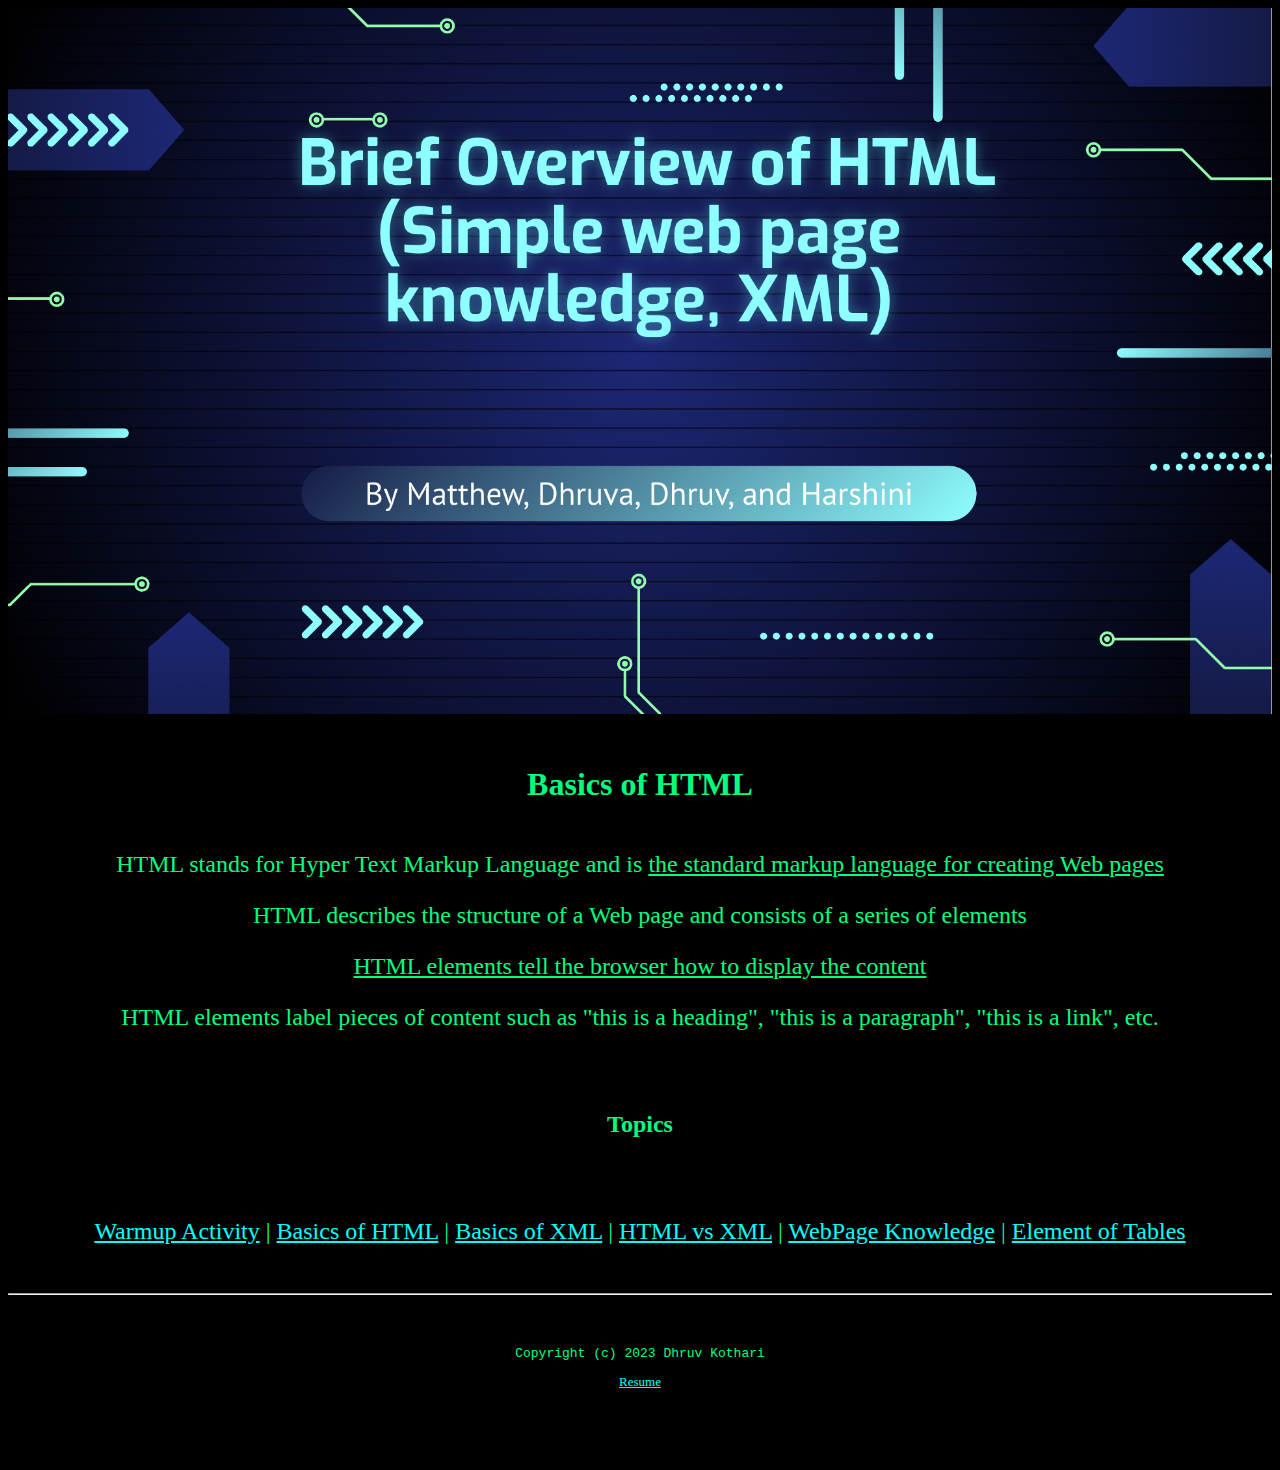
==== index.html @ 225bcf98 "Update index.html" ====
<!doctype html>

<!-- this is a comment for human! -->

<html lang="en">
    

    <header>
      <title>Basics of HTML </title>
      <link rel="stylesheet" href="css/master.css">
      <link rel="shortcut" href="favicon.ico" type+"image/x-icon">
      <link rel="FaviconIcon" href="favicon.ico" type+"image/x-icon">
      <meta name="viewport" content+"width=device-width, initial-scale=1, shrink-to-fit=no">
      <meta name="name" content="Basics of HTML">
    </header>

  <body>
    <img src="images/Webpage.png" width="100%" alt="banner">
    <h1 style="font-color: cyan">Basics of HTML</h1>
   
    <p style="font-size: x-large">HTML stands for Hyper Text Markup Language and is <u>the standard markup language for creating Web pages</u></p>
    <p style="font-size: x-large">HTML describes the structure of a Web page and consists of a series of elements</p>
    <p style="font-size: x-large"><u>HTML elements tell the browser how to display the content</u></p>
    <p style="font-size: x-large">HTML elements label pieces of content such as "this is a heading", "this is a paragraph", "this is a link", etc.</p>
  

     
    <h2 style="font-size: x-large">Topics</h2>
    <p style="font-size: x-large"><a href="https://docs.google.com/presentation/d/1jy60JE0xSI-90LknZEF0smz5LXqtq-J0wc_MuTP9NAA/edit#slide=id.gf11272de0f_0_12">Warmup Activity</a> | <a href="https://docs.google.com/presentation/d/1VsDrv4l97HtyNFh-ckf9aQcrUETmiGeHy9Tt8xiNHDA/edit#slide=id.g1cf642ed892_0_0">Basics of HTML</a> | <a href="https://docs.google.com/presentation/d/1UpvzbwFO-kP8NYRQ6LxzGzX2exPzfLP67YLfWJepoqA/edit#slide=id.gedfa3e31c0_2_19636">Basics of XML</a> | <a href="https://docs.google.com/presentation/d/1sDJkdKznRHD0ZuOuAIM4zVMKbvVoFqOB1wdAQLhy5hU/edit#slide=id.gedfa3e31c0_2_20391">HTML vs XML</a> | <a href="https://docs.google.com/presentation/d/1ZkNgZH5e6o8GA4PyDyfAVccNHigGqTuFD-IJ40HyTKM/edit#slide=id.g1d7480a880e_0_0">WebPage Knowledge</a> | <a href="https://docs.google.com/presentation/d/1yk6zP0r0FAB0nqgRIEFgFq9NGmJekIP2D8DvL90flzE/edit#slide=id.g1fb4a26d24d_2_0">Element of Tables</a></p>


  </body>


  <footer>
    <hr>
    <code>Copyright (c) 2023 Dhruv Kothari</code>
        <p style="font-size: small"><a href="resume.html">Resume</a></p>
  </footer>

</html>
---- css/master.css ----
/* Cascading stylesheet for the website */

/* Text inside these asterisks and slashes are comments for human */

  a {
    color:cyan;* set the text color to blue here */
    text-decoration: none; /* This means we do not want hyperlinks to be underlined */
  }

  a:hover {
    color:cyan;/* set the text color to red here */
    text-decoration: none; /* This means we do not want hyperlinks to be underlined */
  }

  body {
    background-color: black;/* set the background color here */
    color:SpringGreen;/* set the text color to black here */
    font-family:Ariel, Helvetica, sans-serif, 100; /* set the font here */
    text-align: center;/* set the text alignment here */
   
   }

  footer {
    margin-top: 0.5rem;
    margin-bottom: 5rem;
  }

  h1 {
    margin-bottom: 3rem;
    margin-top: 3rem;
   }

 

  h2 {
    margin-bottom:5rem;
    margin-top: 5rem;
    
    color: SpringGreen; /* set the text color of to #075AAB here */
    /* set both the bottom margin and top margin to 2.5rem here */
   }

  h3 {
    margin-bottom: 2rem;
    margin-top: 2rem;
    
    color: SpringGreen;
  }

  h4 {
    margin-bottom: 5rem;
    margin-top: 5rem;
  }

  h5 {
    margin-top: 3rem;
  }

  hr {
    margin-bottom: 3rem;
    margin-top: 3rem;
  }

  /* this controls how the bullet points in the resume page looks */
  ul {
    display: table;
    margin: 0 auto;
    text-align: left;
  }
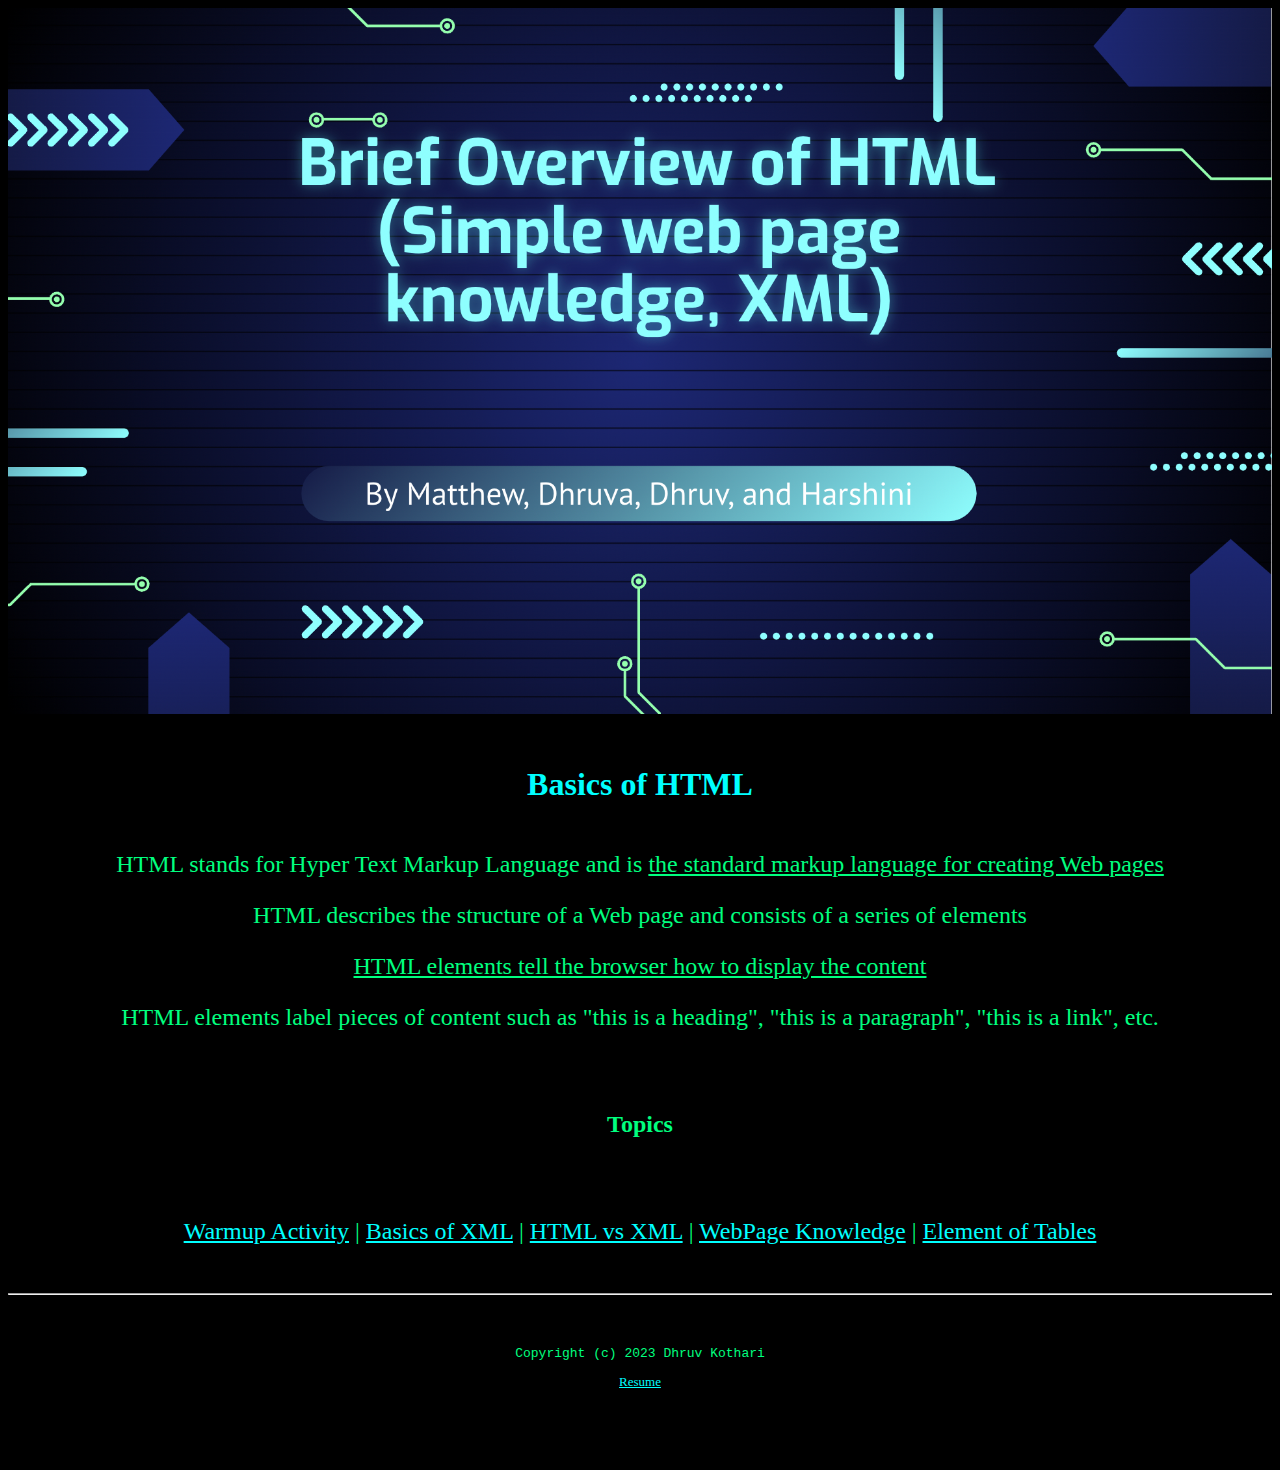
==== commit 13cccc96: "Update index.html" ====
--- a/index.html
+++ b/index.html
@@ -26,7 +26,7 @@
 
      
     <h2 style="font-size: x-large">Topics</h2>
-    <p style="font-size: x-large"><a href="https://docs.google.com/presentation/d/1jy60JE0xSI-90LknZEF0smz5LXqtq-J0wc_MuTP9NAA/edit#slide=id.gf11272de0f_0_12">Warmup Activity</a> | <a href="https://docs.google.com/presentation/d/1VsDrv4l97HtyNFh-ckf9aQcrUETmiGeHy9Tt8xiNHDA/edit#slide=id.g1cf642ed892_0_0">Basics of HTML</a> | <a href="https://docs.google.com/presentation/d/1UpvzbwFO-kP8NYRQ6LxzGzX2exPzfLP67YLfWJepoqA/edit#slide=id.gedfa3e31c0_2_19636">Basics of XML</a> | <a href="https://docs.google.com/presentation/d/1sDJkdKznRHD0ZuOuAIM4zVMKbvVoFqOB1wdAQLhy5hU/edit#slide=id.gedfa3e31c0_2_20391">HTML vs XML</a> | <a href="https://docs.google.com/presentation/d/1ZkNgZH5e6o8GA4PyDyfAVccNHigGqTuFD-IJ40HyTKM/edit#slide=id.g1d7480a880e_0_0">WebPage Knowledge</a> | <a href="https://docs.google.com/presentation/d/1yk6zP0r0FAB0nqgRIEFgFq9NGmJekIP2D8DvL90flzE/edit#slide=id.g1fb4a26d24d_2_0">Element of Tables</a></p>
+    <p style="font-size: x-large"><a href="https://docs.google.com/presentation/d/1jy60JE0xSI-90LknZEF0smz5LXqtq-J0wc_MuTP9NAA/edit#slide=id.gf11272de0f_0_12">Warmup Activity</a> | <a href="https://docs.google.com/presentation/d/1UpvzbwFO-kP8NYRQ6LxzGzX2exPzfLP67YLfWJepoqA/edit#slide=id.gedfa3e31c0_2_19636">Basics of XML</a> | <a href="https://docs.google.com/presentation/d/1sDJkdKznRHD0ZuOuAIM4zVMKbvVoFqOB1wdAQLhy5hU/edit#slide=id.gedfa3e31c0_2_20391">HTML vs XML</a> | <a href="https://docs.google.com/presentation/d/1ZkNgZH5e6o8GA4PyDyfAVccNHigGqTuFD-IJ40HyTKM/edit#slide=id.g1d7480a880e_0_0">WebPage Knowledge</a> | <a href="https://docs.google.com/presentation/d/1yk6zP0r0FAB0nqgRIEFgFq9NGmJekIP2D8DvL90flzE/edit#slide=id.g1fb4a26d24d_2_0">Element of Tables</a></p>
 
 
   </body>
--- a/css/master.css
+++ b/css/master.css
@@ -28,6 +28,7 @@
   h1 {
     margin-bottom: 3rem;
     margin-top: 3rem;
+    color:cyan;
    }
 
  
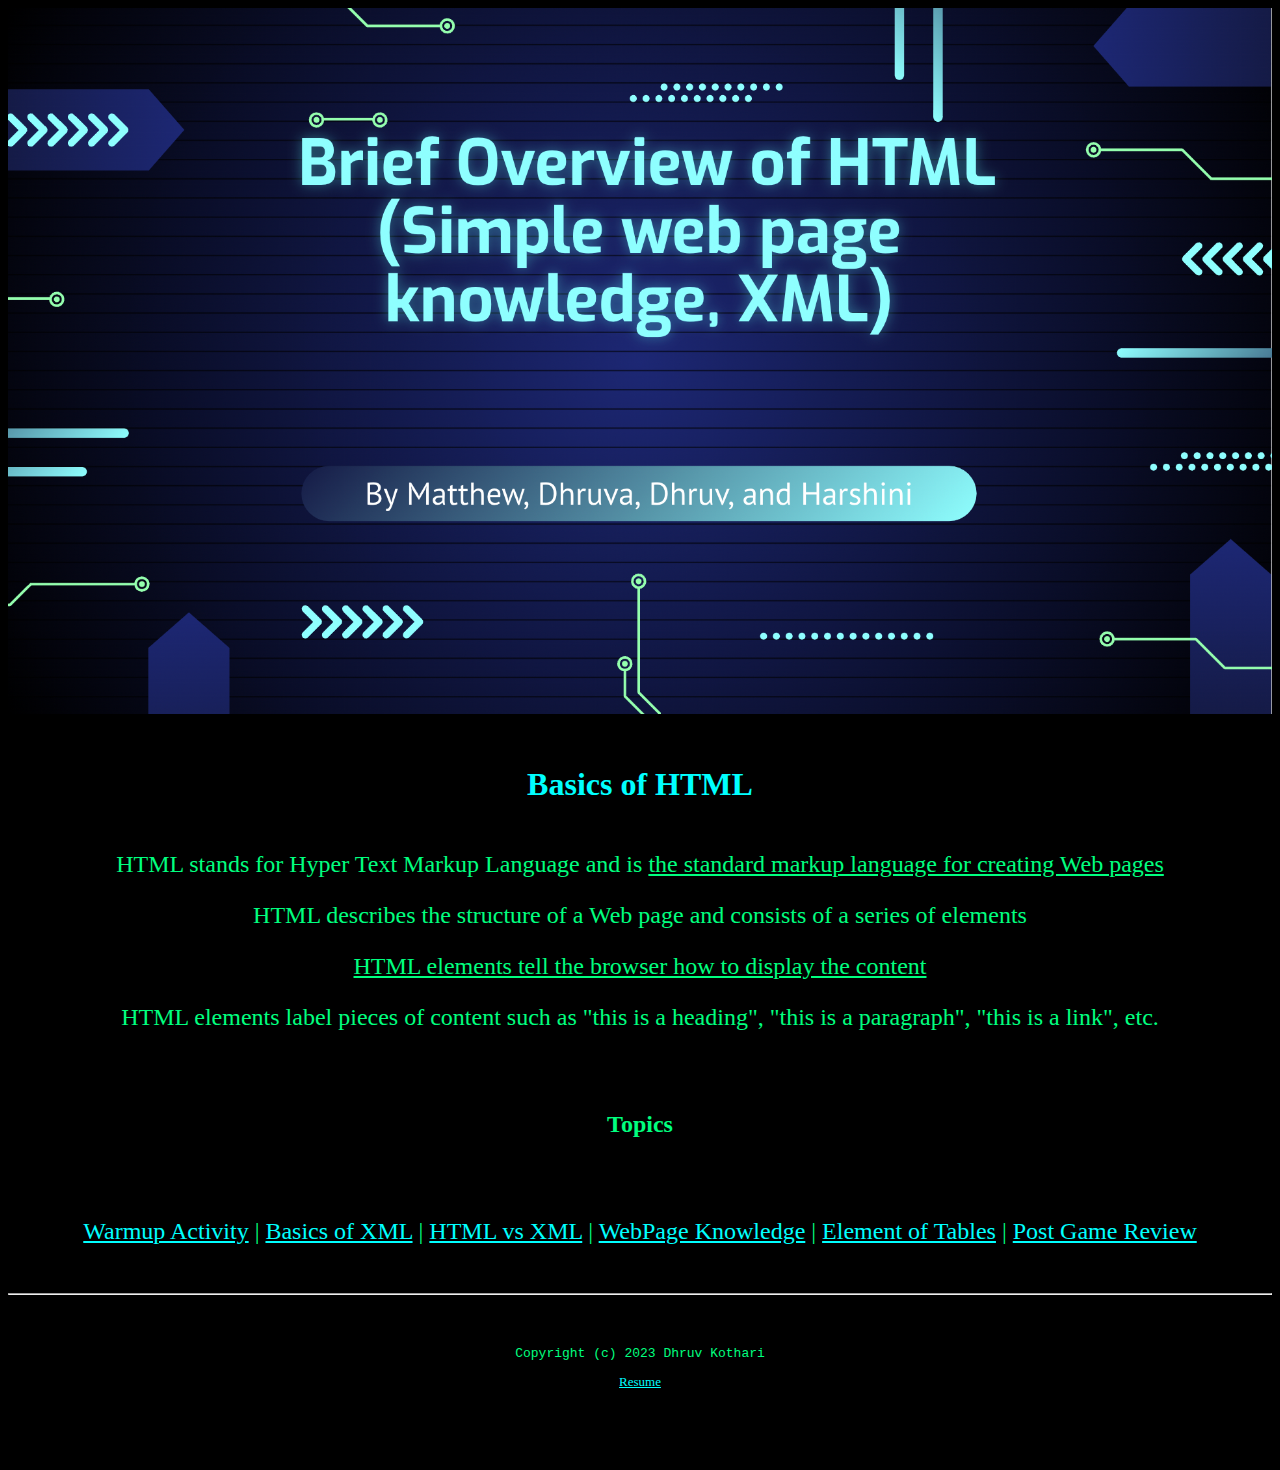
==== commit bce5e146: "Update index.html" ====
--- a/index.html
+++ b/index.html
@@ -26,7 +26,7 @@
 
      
     <h2 style="font-size: x-large">Topics</h2>
-    <p style="font-size: x-large"><a href="https://docs.google.com/presentation/d/1jy60JE0xSI-90LknZEF0smz5LXqtq-J0wc_MuTP9NAA/edit#slide=id.gf11272de0f_0_12">Warmup Activity</a> | <a href="https://docs.google.com/presentation/d/1UpvzbwFO-kP8NYRQ6LxzGzX2exPzfLP67YLfWJepoqA/edit#slide=id.gedfa3e31c0_2_19636">Basics of XML</a> | <a href="https://docs.google.com/presentation/d/1sDJkdKznRHD0ZuOuAIM4zVMKbvVoFqOB1wdAQLhy5hU/edit#slide=id.gedfa3e31c0_2_20391">HTML vs XML</a> | <a href="https://docs.google.com/presentation/d/1ZkNgZH5e6o8GA4PyDyfAVccNHigGqTuFD-IJ40HyTKM/edit#slide=id.g1d7480a880e_0_0">WebPage Knowledge</a> | <a href="https://docs.google.com/presentation/d/1yk6zP0r0FAB0nqgRIEFgFq9NGmJekIP2D8DvL90flzE/edit#slide=id.g1fb4a26d24d_2_0">Element of Tables</a></p>
+    <p style="font-size: x-large"><a href="https://docs.google.com/presentation/d/1jy60JE0xSI-90LknZEF0smz5LXqtq-J0wc_MuTP9NAA/edit#slide=id.gf11272de0f_0_12">Warmup Activity</a> | <a href="https://docs.google.com/presentation/d/1UpvzbwFO-kP8NYRQ6LxzGzX2exPzfLP67YLfWJepoqA/edit#slide=id.gedfa3e31c0_2_19636">Basics of XML</a> | <a href="https://docs.google.com/presentation/d/1sDJkdKznRHD0ZuOuAIM4zVMKbvVoFqOB1wdAQLhy5hU/edit#slide=id.gedfa3e31c0_2_20391">HTML vs XML</a> | <a href="https://docs.google.com/presentation/d/1ZkNgZH5e6o8GA4PyDyfAVccNHigGqTuFD-IJ40HyTKM/edit#slide=id.g1d7480a880e_0_0">WebPage Knowledge</a> | <a href="https://docs.google.com/presentation/d/1yk6zP0r0FAB0nqgRIEFgFq9NGmJekIP2D8DvL90flzE/edit#slide=id.g1fb4a26d24d_2_0">Element of Tables</a> | <a href="https://docs.google.com/presentation/d/1YDOBuOmviZxlCbC8-bCtbwh047DUfHMaT59yCtmZw-g/edit#slide=id.g1fb4a26d24d_0_6">Post Game Review</a></p>
 
 
   </body>
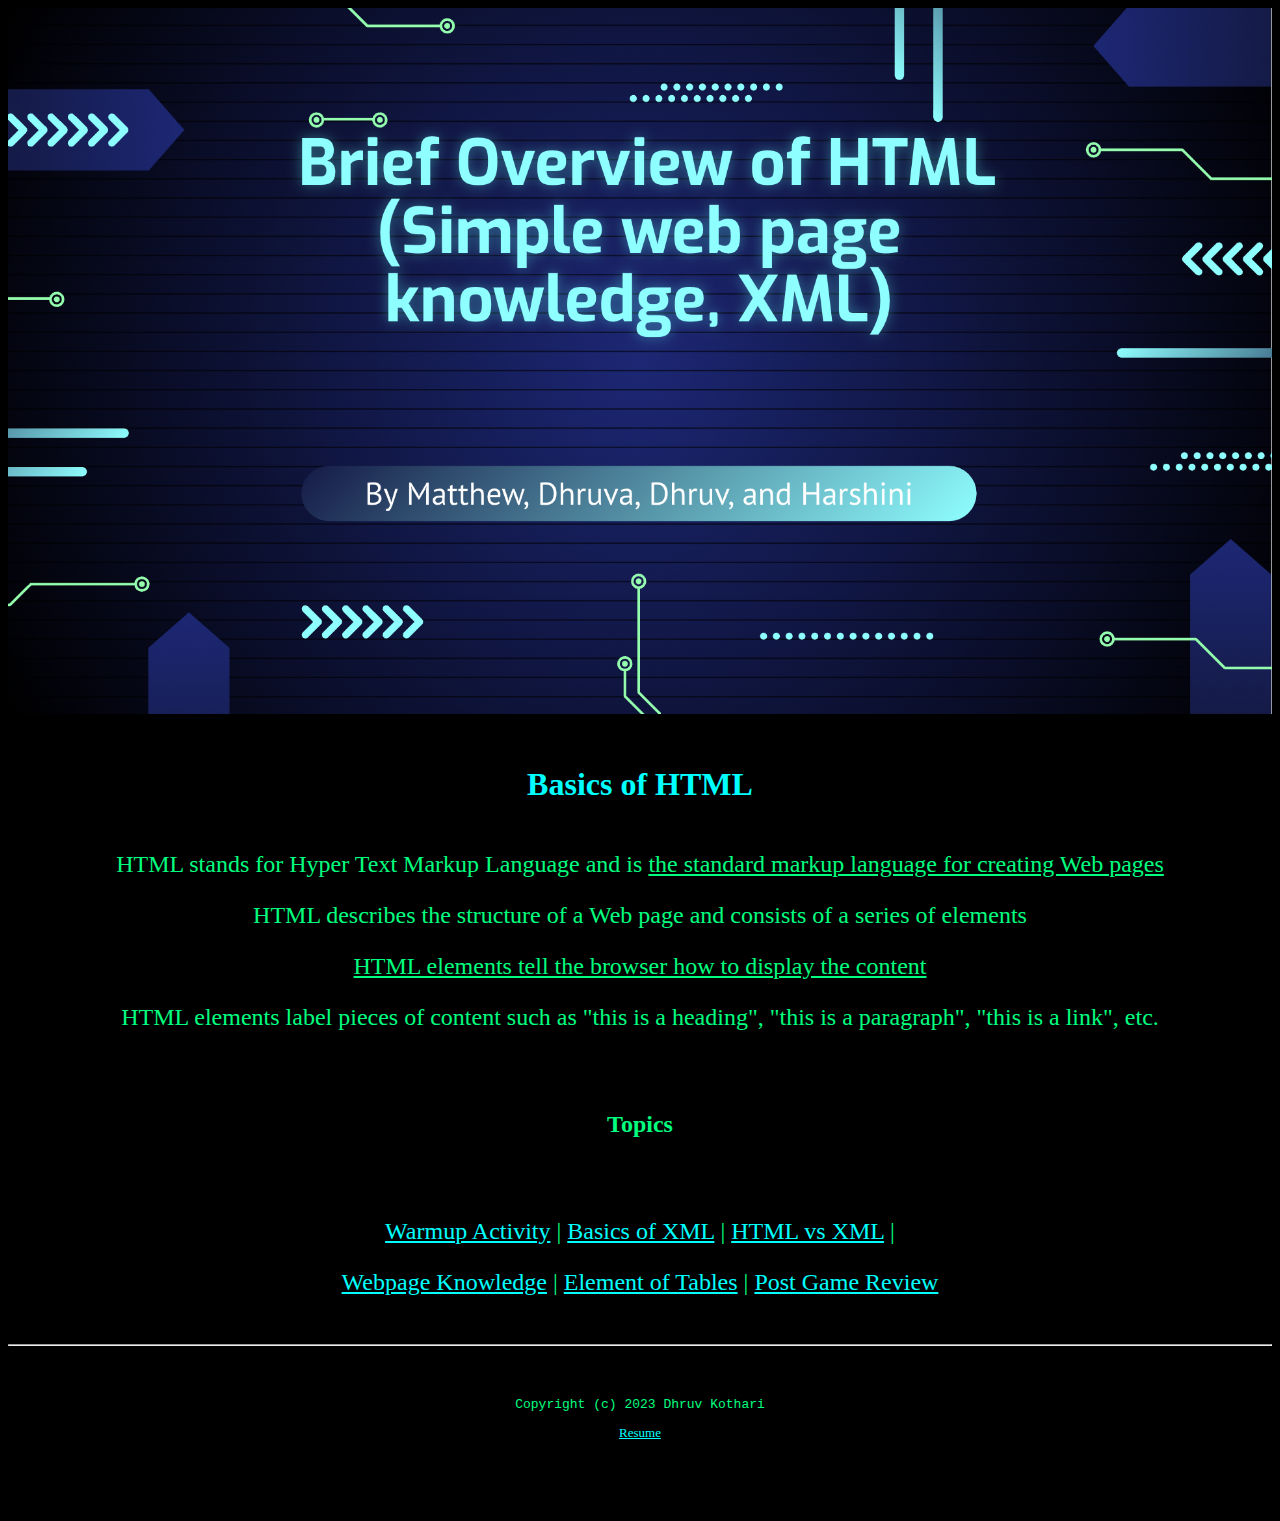
==== commit 7f7d1886: "Update index.html" ====
--- a/index.html
+++ b/index.html
@@ -26,8 +26,8 @@
 
      
     <h2 style="font-size: x-large">Topics</h2>
-    <p style="font-size: x-large"><a href="https://docs.google.com/presentation/d/1jy60JE0xSI-90LknZEF0smz5LXqtq-J0wc_MuTP9NAA/edit#slide=id.gf11272de0f_0_12">Warmup Activity</a> | <a href="https://docs.google.com/presentation/d/1UpvzbwFO-kP8NYRQ6LxzGzX2exPzfLP67YLfWJepoqA/edit#slide=id.gedfa3e31c0_2_19636">Basics of XML</a> | <a href="https://docs.google.com/presentation/d/1sDJkdKznRHD0ZuOuAIM4zVMKbvVoFqOB1wdAQLhy5hU/edit#slide=id.gedfa3e31c0_2_20391">HTML vs XML</a> | <a href="https://docs.google.com/presentation/d/1ZkNgZH5e6o8GA4PyDyfAVccNHigGqTuFD-IJ40HyTKM/edit#slide=id.g1d7480a880e_0_0">WebPage Knowledge</a> | <a href="https://docs.google.com/presentation/d/1yk6zP0r0FAB0nqgRIEFgFq9NGmJekIP2D8DvL90flzE/edit#slide=id.g1fb4a26d24d_2_0">Element of Tables</a> | <a href="https://docs.google.com/presentation/d/1YDOBuOmviZxlCbC8-bCtbwh047DUfHMaT59yCtmZw-g/edit#slide=id.g1fb4a26d24d_0_6">Post Game Review</a></p>
-
+    <p style="font-size: x-large"><a href="https://docs.google.com/presentation/d/1jy60JE0xSI-90LknZEF0smz5LXqtq-J0wc_MuTP9NAA/edit#slide=id.gf11272de0f_0_12">Warmup Activity</a> | <a href="https://docs.google.com/presentation/d/1UpvzbwFO-kP8NYRQ6LxzGzX2exPzfLP67YLfWJepoqA/edit#slide=id.gedfa3e31c0_2_19636">Basics of XML</a> | <a href="https://docs.google.com/presentation/d/1sDJkdKznRHD0ZuOuAIM4zVMKbvVoFqOB1wdAQLhy5hU/edit#slide=id.gedfa3e31c0_2_20391">HTML vs XML</a> | </p>
+    <p style="font-size: x-large"><a href="https://docs.google.com/presentation/d/1ZkNgZH5e6o8GA4PyDyfAVccNHigGqTuFD-IJ40HyTKM/edit#slide=id.g1d7480a880e_0_0">Webpage Knowledge</a> | <a href="https://docs.google.com/presentation/d/1yk6zP0r0FAB0nqgRIEFgFq9NGmJekIP2D8DvL90flzE/edit#slide=id.g1fb4a26d24d_2_0">Element of Tables</a> | <a href="https://docs.google.com/presentation/d/1YDOBuOmviZxlCbC8-bCtbwh047DUfHMaT59yCtmZw-g/edit#slide=id.g1fb4a26d24d_0_6">Post Game Review</a>
 
   </body>
 
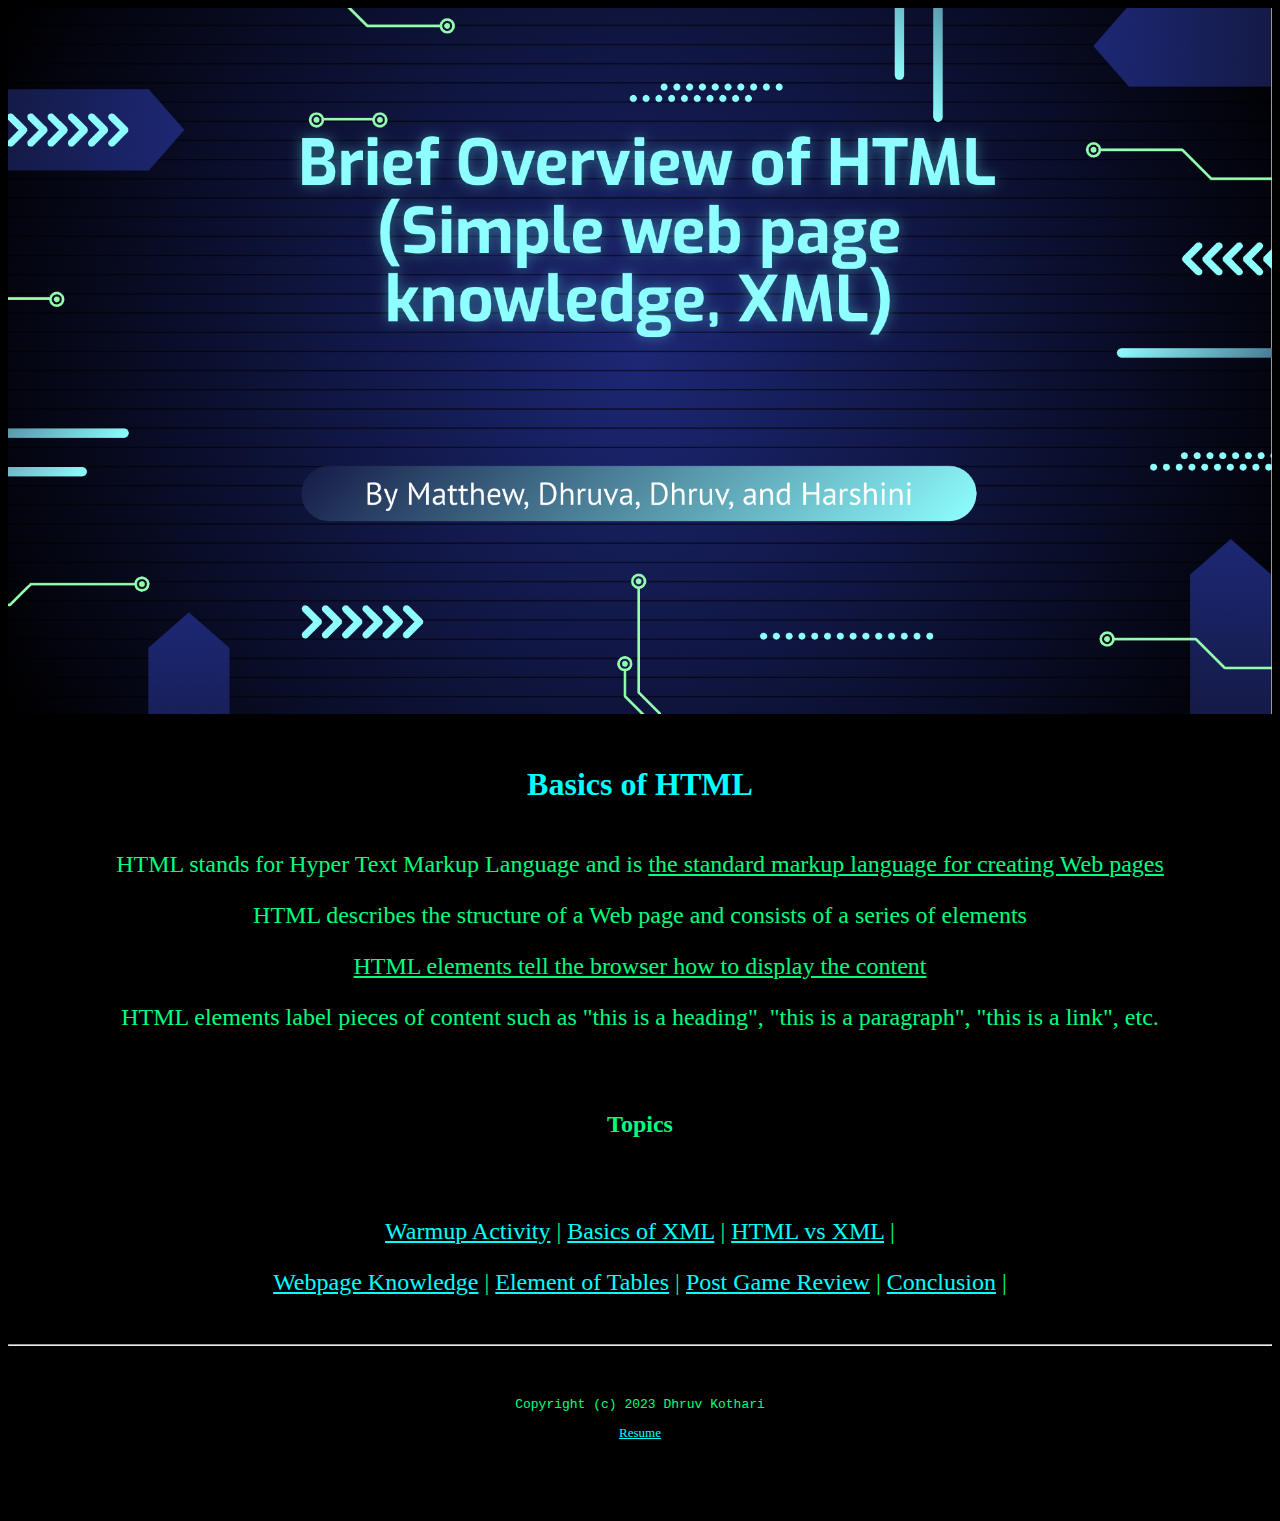
==== commit 524b043f: "Update index.html" ====
--- a/index.html
+++ b/index.html
@@ -27,7 +27,7 @@
      
     <h2 style="font-size: x-large">Topics</h2>
     <p style="font-size: x-large"><a href="https://docs.google.com/presentation/d/1jy60JE0xSI-90LknZEF0smz5LXqtq-J0wc_MuTP9NAA/edit#slide=id.gf11272de0f_0_12">Warmup Activity</a> | <a href="https://docs.google.com/presentation/d/1UpvzbwFO-kP8NYRQ6LxzGzX2exPzfLP67YLfWJepoqA/edit#slide=id.gedfa3e31c0_2_19636">Basics of XML</a> | <a href="https://docs.google.com/presentation/d/1sDJkdKznRHD0ZuOuAIM4zVMKbvVoFqOB1wdAQLhy5hU/edit#slide=id.gedfa3e31c0_2_20391">HTML vs XML</a> | </p>
-    <p style="font-size: x-large"><a href="https://docs.google.com/presentation/d/1ZkNgZH5e6o8GA4PyDyfAVccNHigGqTuFD-IJ40HyTKM/edit#slide=id.g1d7480a880e_0_0">Webpage Knowledge</a> | <a href="https://docs.google.com/presentation/d/1yk6zP0r0FAB0nqgRIEFgFq9NGmJekIP2D8DvL90flzE/edit#slide=id.g1fb4a26d24d_2_0">Element of Tables</a> | <a href="https://docs.google.com/presentation/d/1YDOBuOmviZxlCbC8-bCtbwh047DUfHMaT59yCtmZw-g/edit#slide=id.g1fb4a26d24d_0_6">Post Game Review</a>
+    <p style="font-size: x-large"><a href="https://docs.google.com/presentation/d/1ZkNgZH5e6o8GA4PyDyfAVccNHigGqTuFD-IJ40HyTKM/edit#slide=id.g1d7480a880e_0_0">Webpage Knowledge</a> | <a href="https://docs.google.com/presentation/d/1yk6zP0r0FAB0nqgRIEFgFq9NGmJekIP2D8DvL90flzE/edit#slide=id.g1fb4a26d24d_2_0">Element of Tables</a> | <a href="https://docs.google.com/presentation/d/1YDOBuOmviZxlCbC8-bCtbwh047DUfHMaT59yCtmZw-g/edit#slide=id.g1fb4a26d24d_0_6">Post Game Review</a> | <a href="https://docs.google.com/presentation/d/1YDOBuOmviZxlCbC8-bCtbwh047DUfHMaT59yCtmZw-g/edit#slide=id.g1fb4a26d24d_0_6">Conclusion</a> | </p>
 
   </body>
 
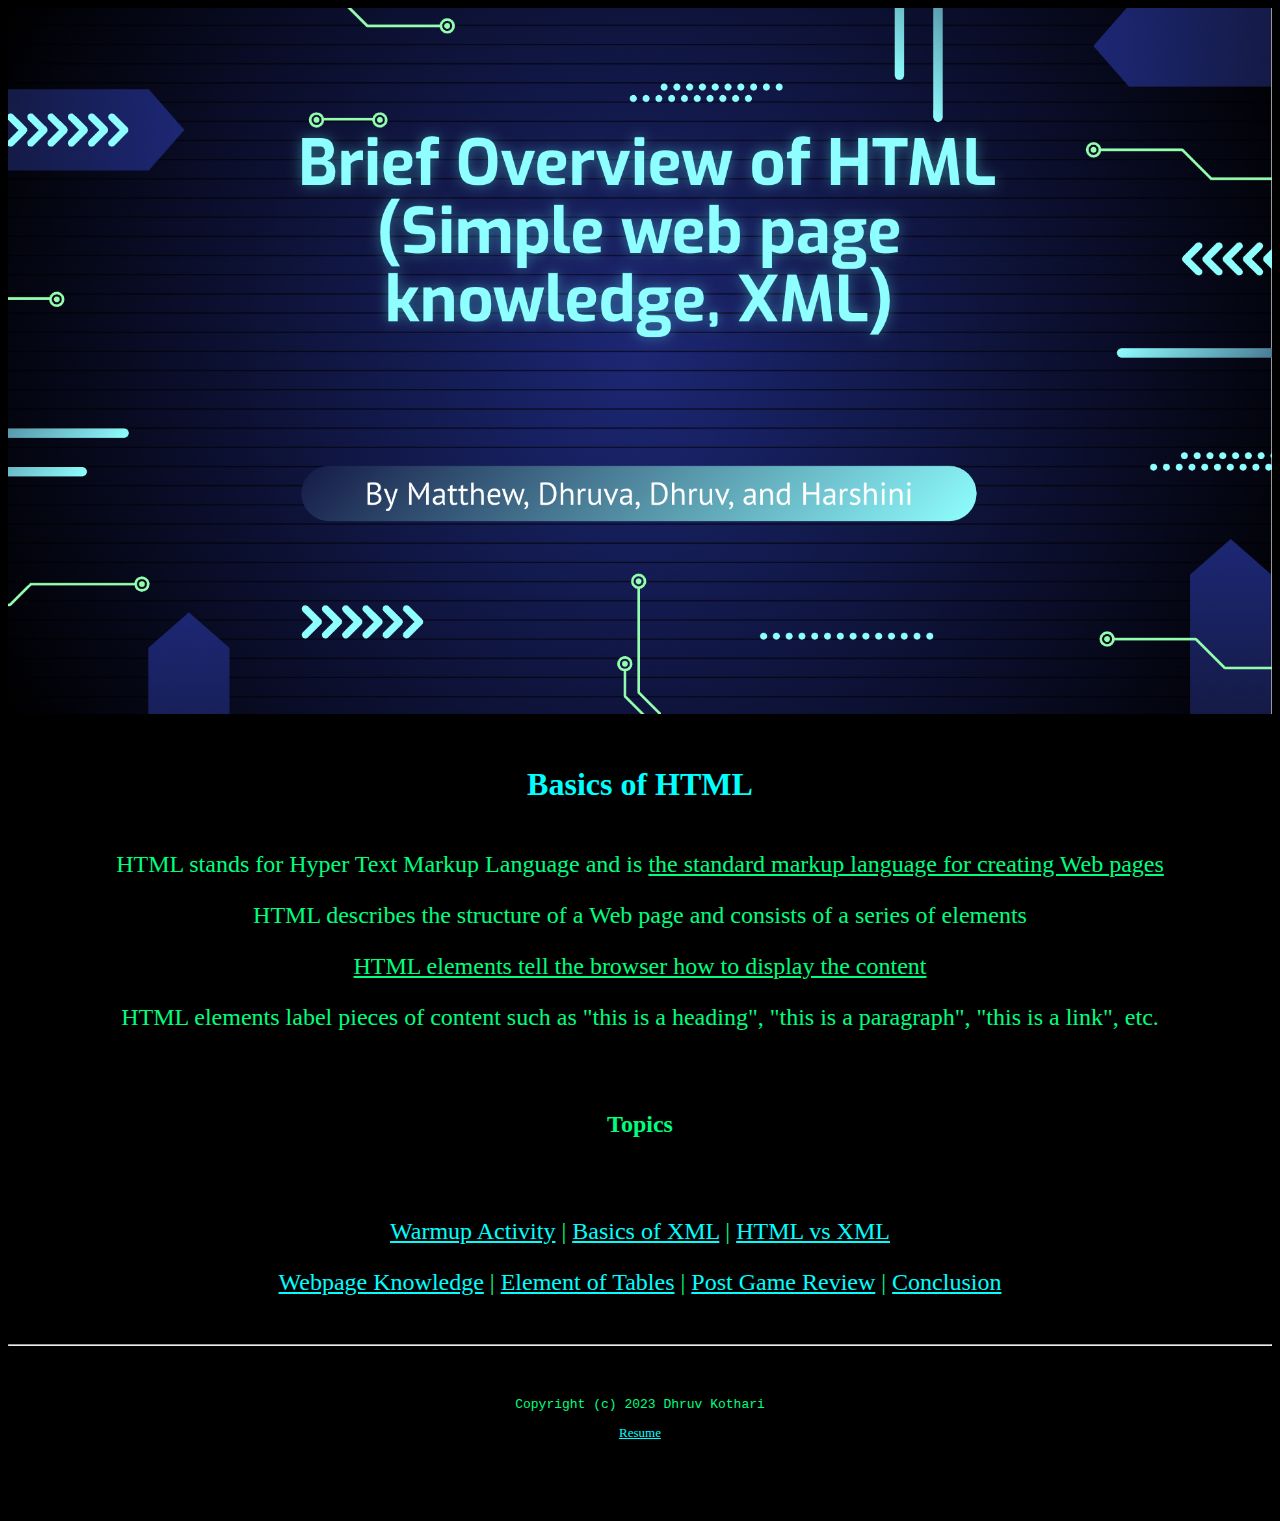
==== commit b9575a0e: "Update index.html" ====
--- a/index.html
+++ b/index.html
@@ -26,8 +26,8 @@
 
      
     <h2 style="font-size: x-large">Topics</h2>
-    <p style="font-size: x-large"><a href="https://docs.google.com/presentation/d/1jy60JE0xSI-90LknZEF0smz5LXqtq-J0wc_MuTP9NAA/edit#slide=id.gf11272de0f_0_12">Warmup Activity</a> | <a href="https://docs.google.com/presentation/d/1UpvzbwFO-kP8NYRQ6LxzGzX2exPzfLP67YLfWJepoqA/edit#slide=id.gedfa3e31c0_2_19636">Basics of XML</a> | <a href="https://docs.google.com/presentation/d/1sDJkdKznRHD0ZuOuAIM4zVMKbvVoFqOB1wdAQLhy5hU/edit#slide=id.gedfa3e31c0_2_20391">HTML vs XML</a> | </p>
-    <p style="font-size: x-large"><a href="https://docs.google.com/presentation/d/1ZkNgZH5e6o8GA4PyDyfAVccNHigGqTuFD-IJ40HyTKM/edit#slide=id.g1d7480a880e_0_0">Webpage Knowledge</a> | <a href="https://docs.google.com/presentation/d/1yk6zP0r0FAB0nqgRIEFgFq9NGmJekIP2D8DvL90flzE/edit#slide=id.g1fb4a26d24d_2_0">Element of Tables</a> | <a href="https://docs.google.com/presentation/d/1YDOBuOmviZxlCbC8-bCtbwh047DUfHMaT59yCtmZw-g/edit#slide=id.g1fb4a26d24d_0_6">Post Game Review</a> | <a href="https://docs.google.com/presentation/d/1YDOBuOmviZxlCbC8-bCtbwh047DUfHMaT59yCtmZw-g/edit#slide=id.g1fb4a26d24d_0_6">Conclusion</a> | </p>
+    <p style="font-size: x-large"><a href="https://docs.google.com/presentation/d/1jy60JE0xSI-90LknZEF0smz5LXqtq-J0wc_MuTP9NAA/edit#slide=id.gf11272de0f_0_12">Warmup Activity</a> | <a href="https://docs.google.com/presentation/d/1UpvzbwFO-kP8NYRQ6LxzGzX2exPzfLP67YLfWJepoqA/edit#slide=id.gedfa3e31c0_2_19636">Basics of XML</a> | <a href="https://docs.google.com/presentation/d/1sDJkdKznRHD0ZuOuAIM4zVMKbvVoFqOB1wdAQLhy5hU/edit#slide=id.gedfa3e31c0_2_20391">HTML vs XML</a></p>
+    <p style="font-size: x-large"><a href="https://docs.google.com/presentation/d/1ZkNgZH5e6o8GA4PyDyfAVccNHigGqTuFD-IJ40HyTKM/edit#slide=id.g1d7480a880e_0_0">Webpage Knowledge</a> | <a href="https://docs.google.com/presentation/d/1yk6zP0r0FAB0nqgRIEFgFq9NGmJekIP2D8DvL90flzE/edit#slide=id.g1fb4a26d24d_2_0">Element of Tables</a> | <a href="https://docs.google.com/presentation/d/1YDOBuOmviZxlCbC8-bCtbwh047DUfHMaT59yCtmZw-g/edit#slide=id.g1fb4a26d24d_0_6">Post Game Review</a> | <a href="https://docs.google.com/presentation/d/1YDOBuOmviZxlCbC8-bCtbwh047DUfHMaT59yCtmZw-g/edit#slide=id.g1fb4a26d24d_0_6">Conclusion</a></p>
 
   </body>
 
